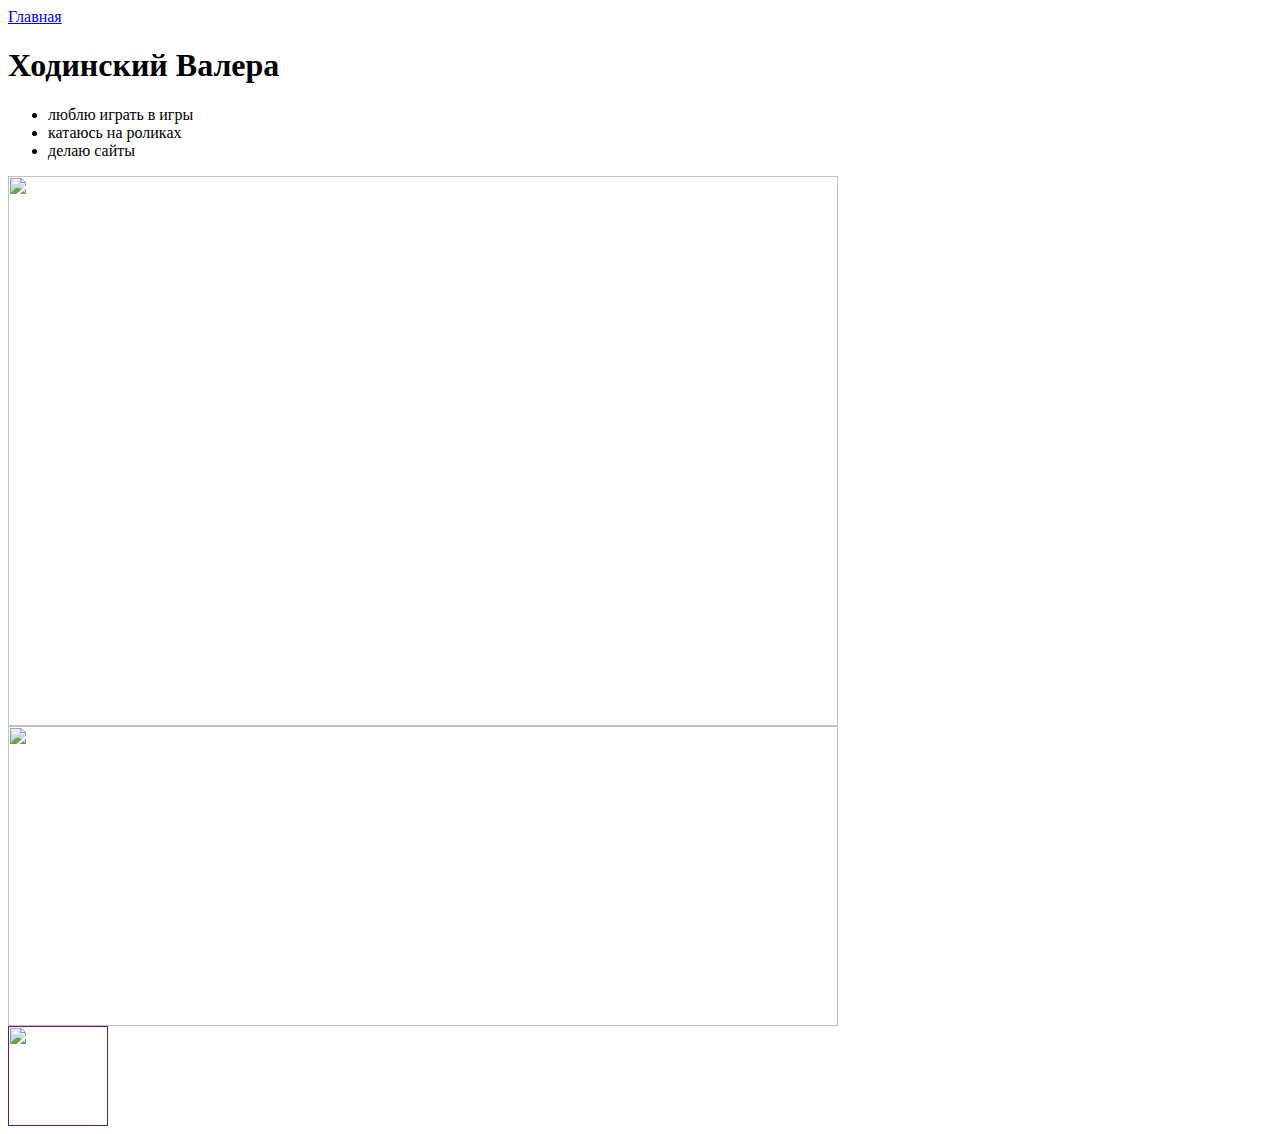
==== index.html @ 26e47cad "Create index.html" ====
<html>
  <head>
    <title>Обо мне</title>
    <link rel="stylesheet" href="style.css"/>
  </head>
  <body>
    <header>
      <a class="link-header" href="index.html">Главная</a>
    </header>
    <main>
      <h1>Ходинский Валера</h1>
      <ul>
        <li>люблю играть в игры</li>
        <li>катаюсь на роликах</li>
        <li>делаю сайты</li>
      </ul>
      <img src="/uploads/2021/04/sky-1871753_1280%201_0_1618254989.png" width="830px" height="550px"/>
      <img src="/uploads/2021/04/skateboard-309603%201_0_1618254985.png" width="830px" height="300px"/>
    </main>
    <footer>
      <a class="social" href=""><img src="/uploads/2021/04/Group%201_0_1618254571.png" width="100px" height="100px"/></a>
    </footer>
  </body>
</html>
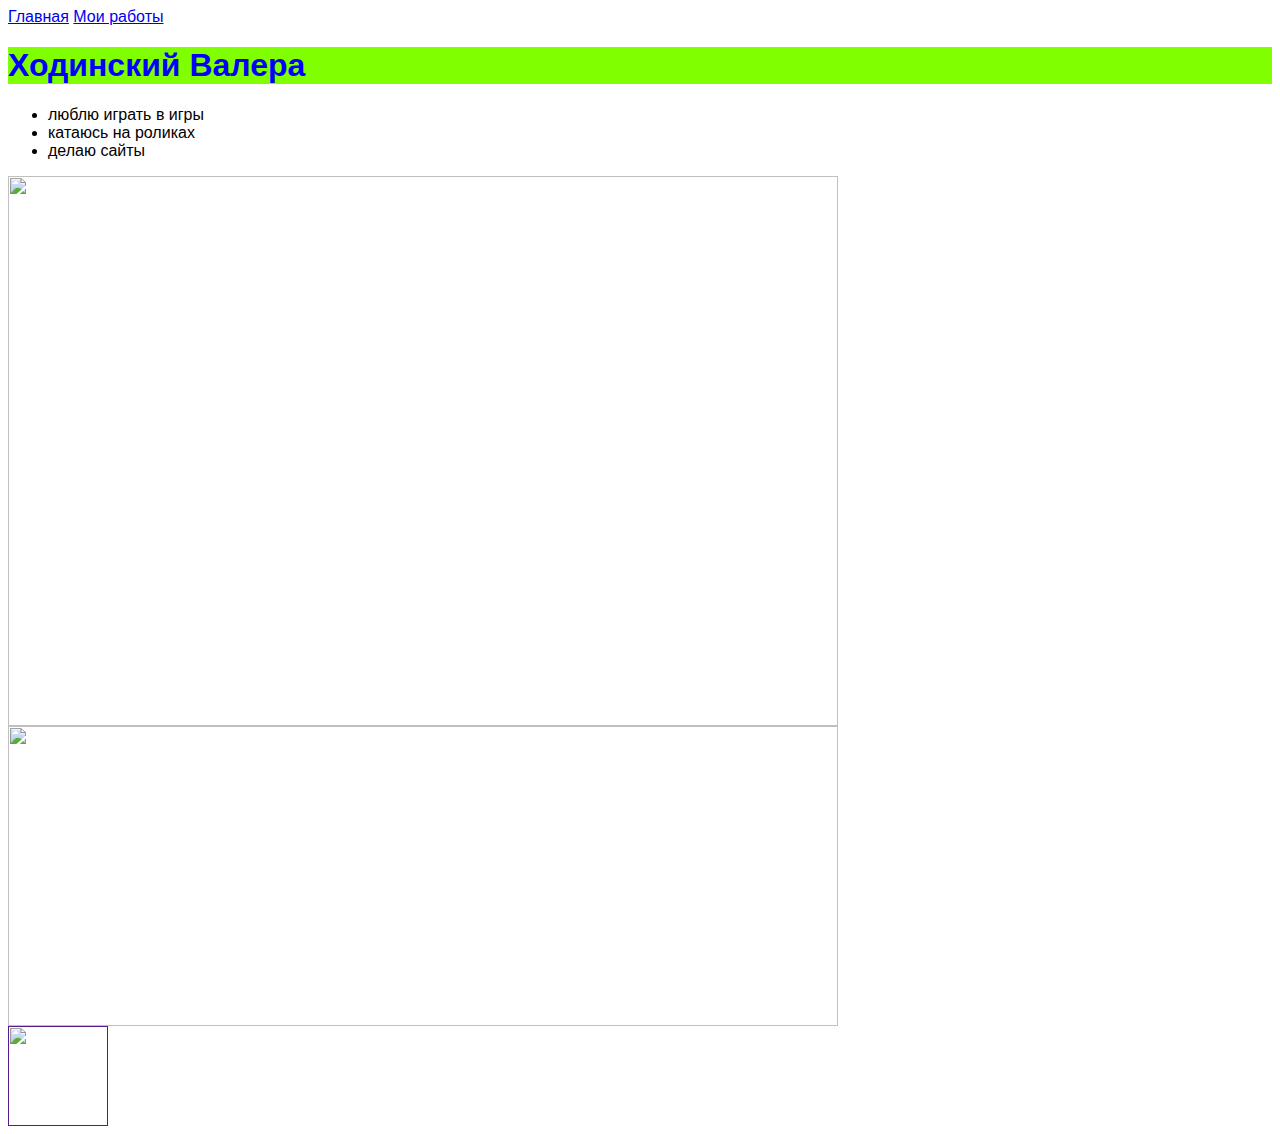
==== commit 854d8058: "Update index.html" ====
--- a/index.html
+++ b/index.html
@@ -6,6 +6,7 @@
   <body>
     <header>
       <a class="link-header" href="index.html">Главная</a>
+          <a class="link-header" href="example.html">Мои работы</a>
     </header>
     <main>
       <h1>Ходинский Валера</h1>
--- a/style.css
+++ b/style.css
@@ -0,0 +1,9 @@
+body {
+    font-family: sans-serif;
+}
+h1{
+    background-color: chartreuse;
+    color:blue;
+}
+
+
